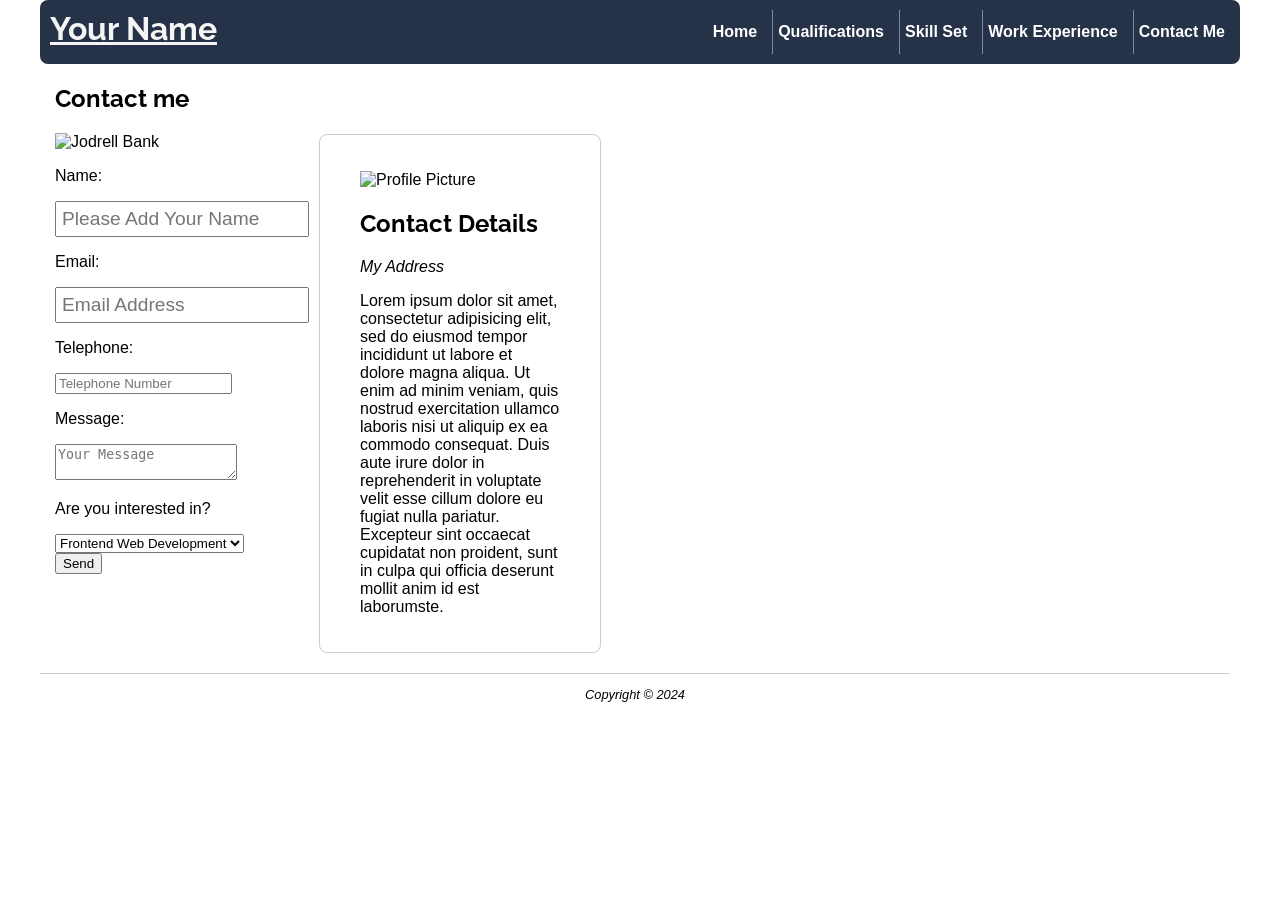
==== contact-me.html @ ea5c4260 "Added Alt text to images and updated html tag to include language on all pages" ====
<!DOCTYPE html>
<html lang="en">
  <head>
    <meta charset="utf-8" />
    <meta name="viewport" content="width=device-width, initial-scale=1" />
    <title>Martin Cooper :: Contact Me</title>
    <link rel="stylesheet" href="styles/mobile.css" />
    <link
      rel="stylesheet"
      href="styles/desktop.css"
      media="only screen and (min-width : 720px)"
    />
  </head>
  <body>
    <div class="container">
      <header>
        <div id="logo">
          <h1><a href="index.html">Your Name</a></h1>
        </div>
        <nav>
          <ul>
            <li><a href="index.html">Home</a></li>
            <li><a href="qualifications.html">Qualifications</a></li>
            <li><a href="skill-set.html">Skill Set</a></li>
            <li><a href="work-experience.html">Work Experience</a></li>
            <li><a href="contact-me.html">Contact Me</a></li>
          </ul>
        </nav>
      </header>
      <main>
        <section>
          <h2>Contact me</h2>
          <p>
            <img src="images/dishFive.jpg" alt="Jodrell Bank" />
          </p>

          <form action="thank-you.html">
            <div>
              <p>Name:</p>
              <input
                type="text"
                name="yourName"
                placeholder="Please Add Your Name"
              />
            </div>
            <div>
              <p>Email:</p>
              <input type="email" name="email" placeholder="Email Address" />
            </div>
            <div>
              <p>Telephone:</p>
              <input type="tel" name="tel" placeholder="Telephone Number" />
            </div>
            <div>
              <p>Message:</p>
              <textarea
                name="message"
                id="message"
                placeholder="Your Message"
              ></textarea>
            </div>
            <div>
              <p>Are you interested in?</p>
              <select name="interest" id="interest">
                <option value="frontend">Frontend Web Development</option>
                <option value="backend">Backend Web Development</option>
                <option value="appDev">Application Development</option>
                <option value="other">Other</option>
              </select>
            </div>
            <div class="submitContainer">
              <input type="submit" value="Send" />
            </div>
          </form>
        </section>
        <div class="sidebar">
          <p><img src="images/square200px.png" alt="Profile Picture"/></p>
          <h2>Contact Details</h2>
          <address>My Address</address>
          <p>
            Lorem ipsum dolor sit amet, consectetur adipisicing elit, sed do
            eiusmod tempor incididunt ut labore et dolore magna aliqua. Ut enim
            ad minim veniam, quis nostrud exercitation ullamco laboris nisi ut
            aliquip ex ea commodo consequat. Duis aute irure dolor in
            reprehenderit in voluptate velit esse cillum dolore eu fugiat nulla
            pariatur. Excepteur sint occaecat cupidatat non proident, sunt in
            culpa qui officia deserunt mollit anim id est laborumste.
          </p>
        </div>
      </main>
      <footer>
        <p>Copyright &copy; 2024</p>
      </footer>
    </div>
  </body>
</html>
---- styles/mobile.css ----
body {
  font-family: helvetica, arial, sans-serif;
  font-size: 1em;
  margin: 0;
  padding: 0;
}

.container {
  width: 100%;
}

main,
footer {
  padding: 0 15px;
}

#logo {
  text-align: center;
}

header {
  background-color: #263248;
}

header a{
  color: whitesmoke;
}

header h1 {
  margin: 0;
}

nav ul {
  list-style: none;
  padding-left: 0;
  margin: 0;
  display: flex;
  flex-direction: column;
}

nav ul li {
  border-bottom: 1px solid #ccc;
  padding: 5px;
}

nav ul li a {
  display: inline-block;
  width: 100%;
  font-weight: bold;
  text-decoration: none;
  color: #fff;
  padding: 8px 0;
}

section img {
  width: 100%;
  height: auto;
}

.left-float {
  float: left;
  padding: 0 15px 15px 0;
  width: 50%;
}

input[type="text"],
input[type="email"] {
  padding: 5px;
  font-size: 1.2rem;
}

footer {
  border-top: 1px solid #ccc;
  margin: 20px 10px 10px 0;
  font-size: 0.8em;
  text-align: center;
  font-style: italic;
}
---- styles/desktop.css ----
@import url(https://fonts.googleapis.com/css?family=Raleway);
h1,
h2 {
  font-family: "Raleway", sans-serif;
}
.container {
  margin: auto;
  max-width: 1200px;
  min-width: 600px;
}
header {
  border-radius: 8px;
  display: flex;
  justify-content: space-between;
}
header h1 a:hover {
  text-decoration: underline;
}
#logo {
  padding: 10px;
}
nav li a:hover {
  color: #7e8aa2;
}
nav ul {
  padding: 10px;
  flex-direction: row;
  gap:10px;
}
nav ul li {
  border: none;
  border-left: 1px solid #7e8aa2;
}
nav li:first-child {
  border-left: none;
}

main {
  display: flex;
  gap:10px;
}
.section {
  /*flex: 1 1 auto;*/
  padding: 0 10px 10px 0;
}
.resize-img {
  width: 100%;
  height: 100%;
}
.sidebar {
  flex: 0 1 200px;
  padding: 20px 40px;
  border: 1px solid #ccc;
  border-radius: 8px;
  margin-top: 70px;
}
.left-float {
  float: left;
  padding: 0 15px 15px 0;
}
table {
  width: 100%;
  max-width: 600px;
  min-width: 300px;
}
th,
td {
  padding: 10px 4px;
  text-align: left;
}
th {
  text-transform: uppercase;
  border-bottom: 4px solid #000;
  background-color: #fff;
}
tr:nth-child(odd) {
  background-color: #ccc;
}
/* Form Styling Needs Adding */
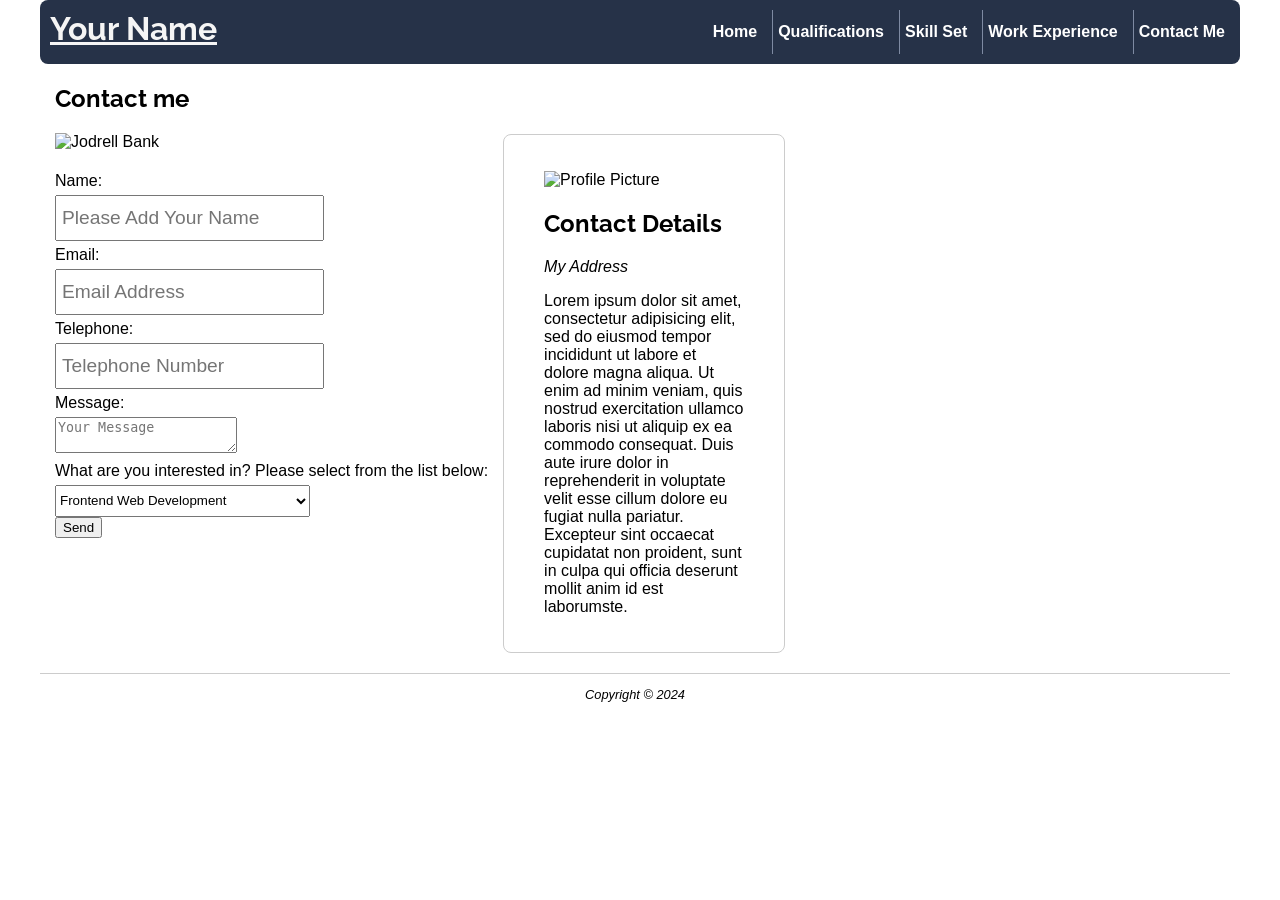
==== commit a9437a2c: "Normalisation and labels added to the form." ====
--- a/contact-me.html
+++ b/contact-me.html
@@ -36,31 +36,23 @@
 
           <form action="thank-you.html">
             <div>
-              <p>Name:</p>
-              <input
-                type="text"
-                name="yourName"
-                placeholder="Please Add Your Name"
-              />
+              <label for="yourName">Name:</label>
+              <input type="text" name="yourName" id="yourName" placeholder="Please Add Your Name" />
             </div>
             <div>
-              <p>Email:</p>
-              <input type="email" name="email" placeholder="Email Address" />
+              <label for="email">Email:</label>
+              <input type="email" name="email" id="email" placeholder="Email Address" />
             </div>
             <div>
-              <p>Telephone:</p>
-              <input type="tel" name="tel" placeholder="Telephone Number" />
+              <label for="tel">Telephone:</label>
+              <input type="tel" name="tel" id="tel" placeholder="Telephone Number" />
             </div>
             <div>
-              <p>Message:</p>
-              <textarea
-                name="message"
-                id="message"
-                placeholder="Your Message"
-              ></textarea>
+              <label for="message">Message:</label>
+              <textarea name="message" id="message" placeholder="Your Message"></textarea>
             </div>
             <div>
-              <p>Are you interested in?</p>
+              <label for="interest">What are you interested in? Please select from the list below:</label>
               <select name="interest" id="interest">
                 <option value="frontend">Frontend Web Development</option>
                 <option value="backend">Backend Web Development</option>
--- a/styles/mobile.css
+++ b/styles/mobile.css
@@ -64,9 +64,18 @@
 }
 
 input[type="text"],
-input[type="email"] {
+input[type="email"], 
+input[type="tel"],
+input[type="message"]{
   padding: 5px;
   font-size: 1.2rem;
+  width: 255px;
+  height: 32px;
+}
+
+select{
+  width: 255px;
+  height: 32px;
 }
 
 footer {
@@ -75,4 +84,10 @@
   font-size: 0.8em;
   text-align: center;
   font-style: italic;
+}
+
+label {
+  display: block;
+  padding: 5px;
+  padding-left: 0px;
 }
